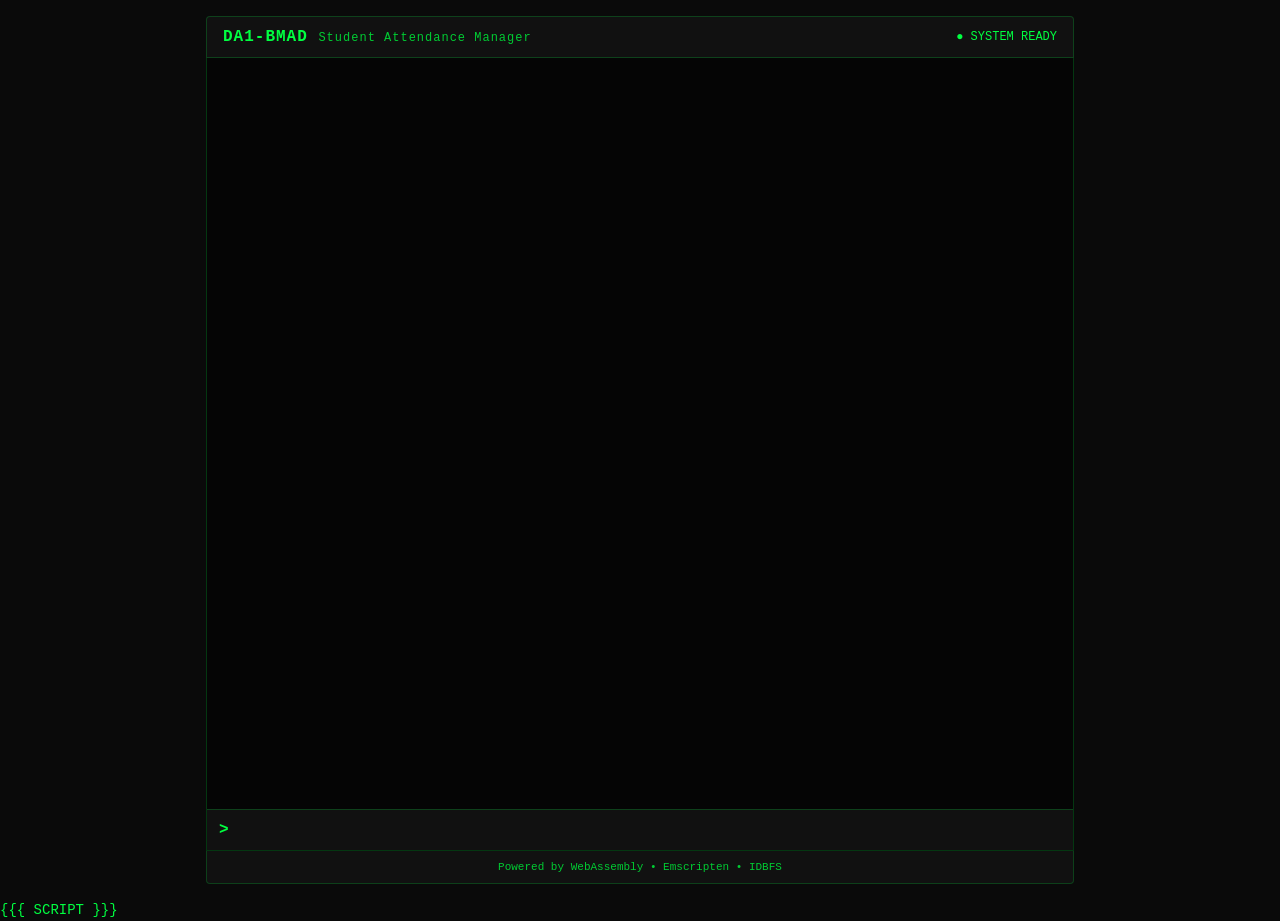
==== www/shell.html @ f846e75f "Add files via upload" ====
<!doctype html>
<html lang="en">
<head>
    <meta charset="utf-8">
    <meta name="viewport" content="width=device-width, initial-scale=1">
    <title>DA1-BMAD | Student Attendance Manager</title>
    <meta name="description" content="A crash-proof Student Attendance Manager compiled from C to WebAssembly. Manage student records, track attendance, and generate shortage reports — all in your browser.">
    <link rel="stylesheet" href="styles.css">
</head>
<body>
    <div id="app-container">
        <header id="app-header">
            <h1>DA1-BMAD <span class="subtitle">Student Attendance Manager</span></h1>
            <div class="status-bar">
                <span id="status-indicator" class="status-ready">● SYSTEM READY</span>
            </div>
        </header>

        <main id="terminal-area">
            <textarea id="output" readonly rows="24" cols="80" aria-label="Terminal output"></textarea>
            <div id="input-area">
                <label for="input" class="sr-only">Command Input</label>
                <span class="prompt">&gt;</span>
                <input type="text" id="input" autofocus autocomplete="off" aria-label="Enter command">
            </div>
        </main>

        <footer id="app-footer">
            <span>Powered by WebAssembly &bull; Emscripten &bull; IDBFS</span>
        </footer>
    </div>

    <script>
        // ====================================================================
        // Emscripten Module Configuration
        // ====================================================================
        // This configures the C-to-JS bridge:
        //   - STDOUT/STDERR -> textarea (output area)
        //   - Keyboard input -> stdin (via ASYNCIFY)
        // ====================================================================

        var Module = {
            inputResolve: null,
            preRun: [],
            postRun: [],

            print: function(text) {
                var output = document.getElementById('output');
                output.value += text + '\n';
                output.scrollTop = output.scrollHeight;
            },

            printErr: function(text) {
                var output = document.getElementById('output');
                output.value += '[ERR] ' + text + '\n';
                output.scrollTop = output.scrollHeight;
                console.warn('WASM STDERR:', text);
            },

            canvas: null,

            locateFile: function(path) {
                return path;
            }
        };

        // ====================================================================
        // Input Handler
        // ====================================================================
        // Captures Enter key in the input field and feeds the text
        // (plus a newline) into the stdin queue for the C program.
        // ====================================================================

        document.addEventListener('DOMContentLoaded', function() {
            var inputEl = document.getElementById('input');
            var outputEl = document.getElementById('output');

            inputEl.addEventListener('keydown', function(e) {
                if (e.key === 'Enter') {
                    var text = inputEl.value;

                    // Echo the input to the terminal output
                    outputEl.value += '> ' + text + '\n';
                    outputEl.scrollTop = outputEl.scrollHeight;

                    // Clear the input field
                    inputEl.value = '';

                    // Resume C execution
                    if (Module.inputResolve) {
                        var resolve = Module.inputResolve;
                        Module.inputResolve = null;
                        resolve(text);
                    }
                }
            });
        });
    </script>
    {{{ SCRIPT }}}
</body>
</html>
---- www/styles.css ----
/* ============================================================================
   DA1-BMAD - Student Attendance Manager
   Terminal Theme: High-Contrast Green-on-Black
   WCAG 2.1 AA Compliant
   ============================================================================ */

/* --- Reset & Base --- */
*, *::before, *::after {
    margin: 0;
    padding: 0;
    box-sizing: border-box;
}

:root {
    --bg-primary: #0a0a0a;
    --bg-secondary: #111111;
    --bg-terminal: #050505;
    --text-primary: #00ff41;
    --text-dim: #00cc33;
    --text-error: #ff4444;
    --border-color: #00ff4133;
    --accent: #00ff41;
    --font-mono: 'Courier New', 'Lucida Console', monospace;
}

html, body {
    height: 100%;
    background-color: var(--bg-primary);
    color: var(--text-primary);
    font-family: var(--font-mono);
    font-size: 14px;
    line-height: 1.5;
}

/* --- Layout --- */
#app-container {
    display: flex;
    flex-direction: column;
    height: 100vh;
    max-width: 900px;
    margin: 0 auto;
    padding: 16px;
}

/* --- Header --- */
#app-header {
    display: flex;
    justify-content: space-between;
    align-items: center;
    padding: 8px 16px;
    border: 1px solid var(--border-color);
    border-radius: 4px 4px 0 0;
    background: var(--bg-secondary);
    margin-bottom: 0;
}

#app-header h1 {
    font-size: 16px;
    font-weight: bold;
    letter-spacing: 1px;
}

#app-header .subtitle {
    font-weight: normal;
    color: var(--text-dim);
    font-size: 12px;
}

.status-bar {
    font-size: 12px;
}

.status-ready {
    color: var(--accent);
    animation: pulse 2s ease-in-out infinite;
}

@keyframes pulse {
    0%, 100% { opacity: 1; }
    50% { opacity: 0.5; }
}

/* --- Terminal Area --- */
#terminal-area {
    flex: 1;
    display: flex;
    flex-direction: column;
    border: 1px solid var(--border-color);
    border-top: none;
    background: var(--bg-terminal);
}

#output {
    flex: 1;
    width: 100%;
    padding: 12px;
    background: transparent;
    color: var(--text-primary);
    font-family: var(--font-mono);
    font-size: 14px;
    line-height: 1.6;
    border: none;
    outline: none;
    resize: none;
    overflow-y: auto;
}

#output::-webkit-scrollbar {
    width: 8px;
}

#output::-webkit-scrollbar-track {
    background: var(--bg-terminal);
}

#output::-webkit-scrollbar-thumb {
    background: var(--border-color);
    border-radius: 4px;
}

/* --- Input Area --- */
#input-area {
    display: flex;
    align-items: center;
    padding: 8px 12px;
    border-top: 1px solid var(--border-color);
    background: var(--bg-secondary);
}

.prompt {
    color: var(--accent);
    font-weight: bold;
    margin-right: 8px;
    font-size: 16px;
}

#input {
    flex: 1;
    background: transparent;
    border: none;
    outline: none;
    color: var(--text-primary);
    font-family: var(--font-mono);
    font-size: 14px;
    caret-color: var(--accent);
}

/* --- Footer --- */
#app-footer {
    padding: 8px 16px;
    text-align: center;
    font-size: 11px;
    color: var(--text-dim);
    border: 1px solid var(--border-color);
    border-top: none;
    border-radius: 0 0 4px 4px;
    background: var(--bg-secondary);
}

/* --- Accessibility --- */
.sr-only {
    position: absolute;
    width: 1px;
    height: 1px;
    padding: 0;
    margin: -1px;
    overflow: hidden;
    clip: rect(0, 0, 0, 0);
    white-space: nowrap;
    border: 0;
}

/* --- Responsive --- */
@media (max-width: 768px) {
    #app-container {
        padding: 8px;
    }

    #app-header h1 {
        font-size: 14px;
    }

    #output {
        font-size: 12px;
    }
}
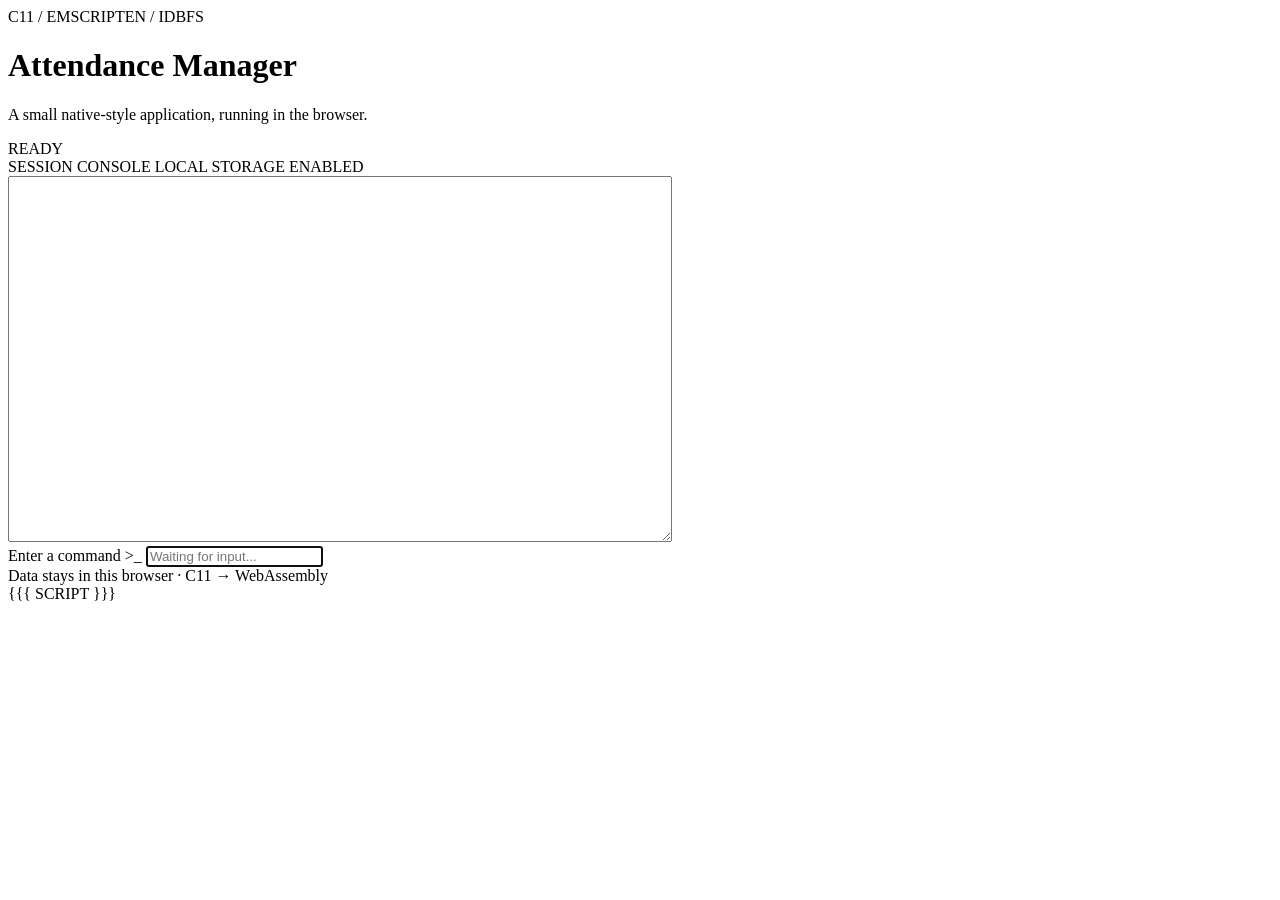
==== commit 83d51f0b: "fix: make attendance manager build reproducibly" ====
--- a/www/shell.html
+++ b/www/shell.html
@@ -3,96 +3,95 @@
 <head>
     <meta charset="utf-8">
     <meta name="viewport" content="width=device-width, initial-scale=1">
-    <title>DA1-BMAD | Student Attendance Manager</title>
-    <meta name="description" content="A crash-proof Student Attendance Manager compiled from C to WebAssembly. Manage student records, track attendance, and generate shortage reports — all in your browser.">
+    <meta name="theme-color" content="#050807">
+    <title>Attendance Manager | C11 + WebAssembly</title>
+    <meta name="description" content="A C11 student attendance manager running locally in the browser through WebAssembly.">
     <link rel="stylesheet" href="styles.css">
 </head>
 <body>
+    <div class="ambient ambient-one" aria-hidden="true"></div>
+    <div class="ambient ambient-two" aria-hidden="true"></div>
+
     <div id="app-container">
         <header id="app-header">
-            <h1>DA1-BMAD <span class="subtitle">Student Attendance Manager</span></h1>
-            <div class="status-bar">
-                <span id="status-indicator" class="status-ready">● SYSTEM READY</span>
+            <div class="brand">
+                <span class="eyebrow">C11 / EMSCRIPTEN / IDBFS</span>
+                <h1>Attendance Manager</h1>
+                <p class="subtitle">A small native-style application, running in the browser.</p>
+            </div>
+            <div class="status-bar" aria-label="Application status">
+                <span class="status-ready">READY</span>
             </div>
         </header>
 
         <main id="terminal-area">
-            <textarea id="output" readonly rows="24" cols="80" aria-label="Terminal output"></textarea>
-            <div id="input-area">
-                <label for="input" class="sr-only">Command Input</label>
-                <span class="prompt">&gt;</span>
-                <input type="text" id="input" autofocus autocomplete="off" aria-label="Enter command">
+            <div class="terminal-heading">
+                <span><span class="terminal-dot" aria-hidden="true"></span> SESSION CONSOLE</span>
+                <span class="terminal-hint">LOCAL STORAGE ENABLED</span>
+            </div>
+            <div class="terminal-frame">
+                <textarea id="output" readonly rows="24" cols="80" aria-label="Terminal output"></textarea>
+                <div id="input-area">
+                    <label for="input" class="sr-only">Enter a command</label>
+                    <span class="prompt" aria-hidden="true">&gt;_</span>
+                    <input type="text" id="input" autofocus autocomplete="off" spellcheck="false" aria-label="Enter a command" placeholder="Waiting for input...">
+                </div>
             </div>
         </main>
 
         <footer id="app-footer">
-            <span>Powered by WebAssembly &bull; Emscripten &bull; IDBFS</span>
+            <span>Data stays in this browser</span>
+            <span class="footer-divider" aria-hidden="true">·</span>
+            <span>C11 → WebAssembly</span>
         </footer>
     </div>
 
     <script>
-        // ====================================================================
-        // Emscripten Module Configuration
-        // ====================================================================
-        // This configures the C-to-JS bridge:
-        //   - STDOUT/STDERR -> textarea (output area)
-        //   - Keyboard input -> stdin (via ASYNCIFY)
-        // ====================================================================
-
         var Module = {
             inputResolve: null,
             preRun: [],
             postRun: [],
-
             print: function(text) {
                 var output = document.getElementById('output');
-                output.value += text + '\n';
-                output.scrollTop = output.scrollHeight;
+                if (output) {
+                    output.value += text + '\n';
+                    output.scrollTop = output.scrollHeight;
+                }
             },
-
             printErr: function(text) {
                 var output = document.getElementById('output');
-                output.value += '[ERR] ' + text + '\n';
-                output.scrollTop = output.scrollHeight;
+                if (output) {
+                    output.value += '[ERR] ' + text + '\n';
+                    output.scrollTop = output.scrollHeight;
+                }
                 console.warn('WASM STDERR:', text);
             },
-
-            canvas: null,
-
             locateFile: function(path) {
                 return path;
             }
         };
 
-        // ====================================================================
-        // Input Handler
-        // ====================================================================
-        // Captures Enter key in the input field and feeds the text
-        // (plus a newline) into the stdin queue for the C program.
-        // ====================================================================
-
         document.addEventListener('DOMContentLoaded', function() {
             var inputEl = document.getElementById('input');
             var outputEl = document.getElementById('output');
 
-            inputEl.addEventListener('keydown', function(e) {
-                if (e.key === 'Enter') {
-                    var text = inputEl.value;
+            inputEl.addEventListener('keydown', function(event) {
+                if (event.key !== 'Enter') return;
 
-                    // Echo the input to the terminal output
-                    outputEl.value += '> ' + text + '\n';
-                    outputEl.scrollTop = outputEl.scrollHeight;
+                var text = inputEl.value;
+                outputEl.value += '>_ ' + text + '\n';
+                outputEl.scrollTop = outputEl.scrollHeight;
+                inputEl.value = '';
 
-                    // Clear the input field
-                    inputEl.value = '';
+                if (Module.inputResolve) {
+                    var resolve = Module.inputResolve;
+                    Module.inputResolve = null;
+                    resolve(text);
+                }
+            });
 
-                    // Resume C execution
-                    if (Module.inputResolve) {
-                        var resolve = Module.inputResolve;
-                        Module.inputResolve = null;
-                        resolve(text);
-                    }
-                }
+            document.getElementById('terminal-area').addEventListener('click', function() {
+                inputEl.focus();
             });
         });
     </script>
